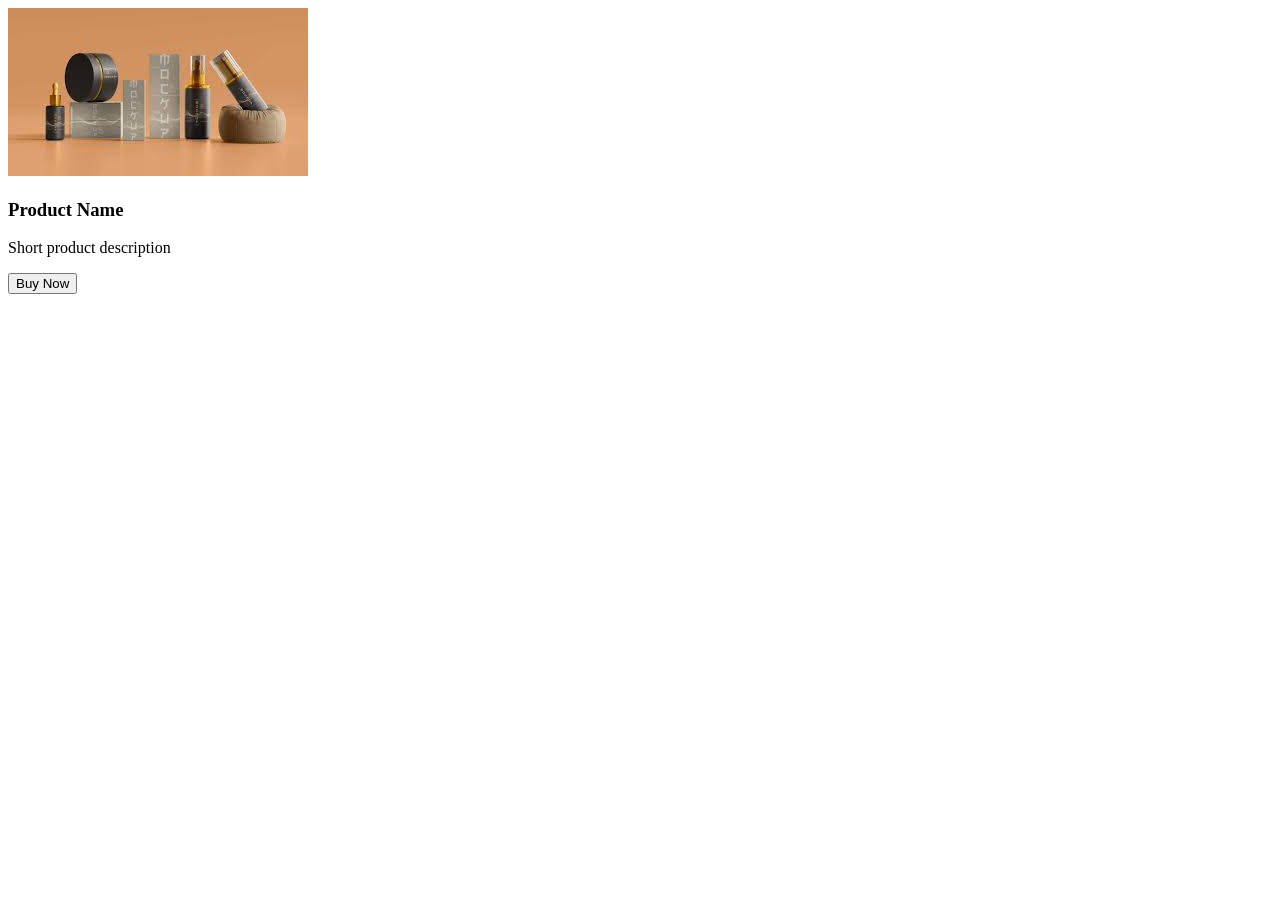
==== cards.html @ 90f3b343 "initial uploads" ====
<!DOCTYPE html>
<html lang="en">

<head>
  <meta charset="UTF-8">
  <meta name="viewport" content="width=device-width, initial-scale=1.0">
  <title>Product Cards</title>
  <link rel="stylesheet" href="css/style.css">
</head>

<body>

  <div class="card">

    <img src="images/product.jfif">

    <h3>Product Name</h3>

    <p>Short product description</p>

    <button>Buy Now</button>

  </div>

</body>

</html>
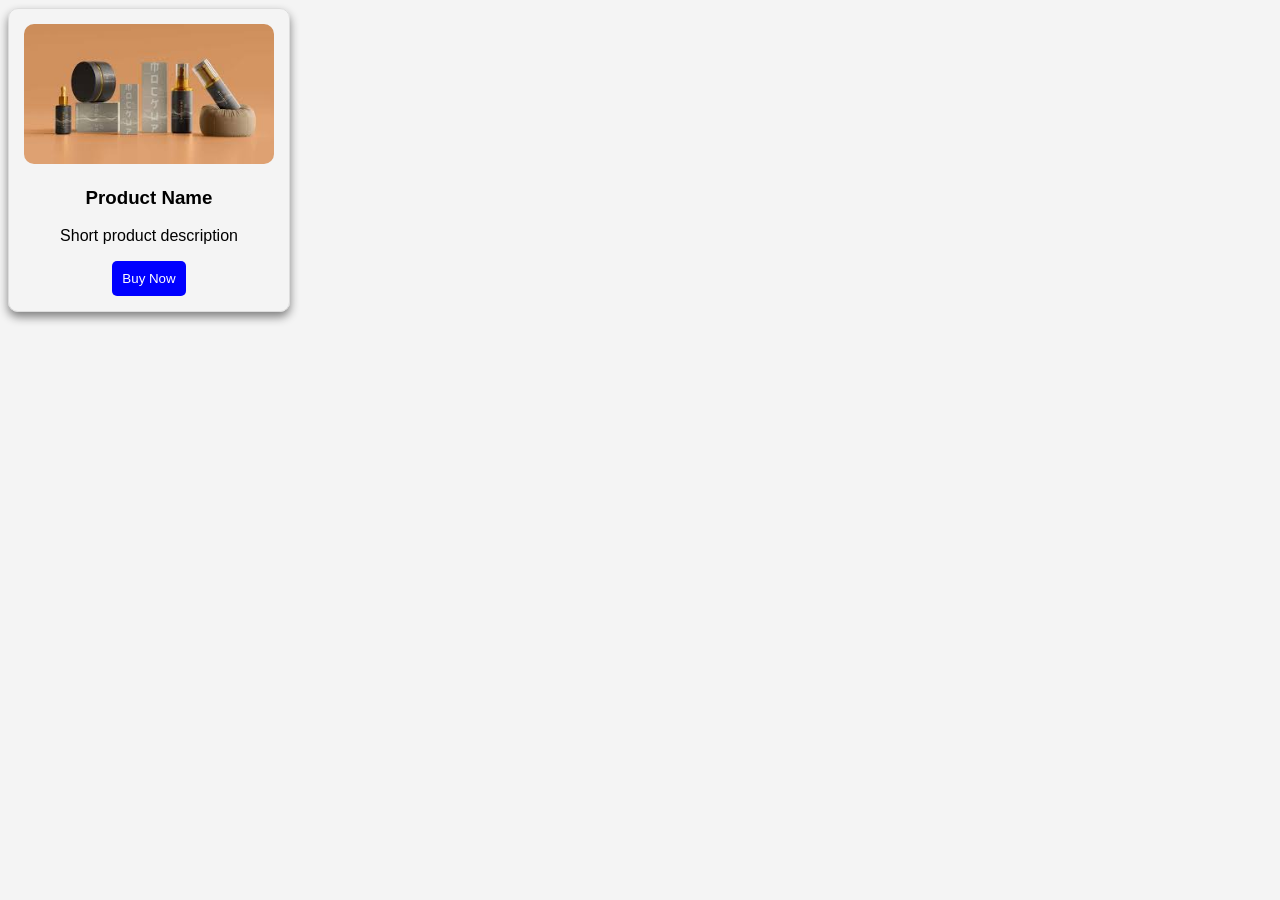
==== commit 23a3a207: "CSS linked" ====
--- a/cards.html
+++ b/cards.html
@@ -5,7 +5,7 @@
   <meta charset="UTF-8">
   <meta name="viewport" content="width=device-width, initial-scale=1.0">
   <title>Product Cards</title>
-  <link rel="stylesheet" href="css/style.css">
+  <link rel="stylesheet" href="CSS/style.css">
 </head>
 
 <body>
--- a/CSS/style.css
+++ b/CSS/style.css
@@ -0,0 +1,170 @@
+.form-container {
+  width: 300px;
+  margin: auto;
+  padding: 20px;
+  border: 1px solid gray;
+  border-radius: 10px;
+  box-shadow: 0px 0px 10px gray;
+}
+
+input,
+select {
+  width: 100%;
+  padding: 8px;
+  margin: 10px 0;
+  border: 1px solid gray;
+  border-radius: 5px;
+}
+
+input:focus {
+  border-color: blue;
+  outline: none;
+}
+
+button {
+  background: blue;
+  color: white;
+  padding: 10px;
+  border: none;
+  border-radius: 5px;
+  cursor: pointer;
+}
+
+button:hover {
+  background: darkblue;
+}
+
+.card {
+  width: 250px;
+  border: 1px solid #ddd;
+  border-radius: 10px;
+  padding: 15px;
+  text-align: center;
+  box-shadow: 0px 5px 10px gray;
+  transition: 0.3s;
+}
+
+.card img {
+  width: 100%;
+  border-radius: 10px;
+}
+
+.card:hover {
+  transform: scale(1.05);
+}
+
+.navbar {
+  list-style: none;
+  background: #333;
+  display: flex;
+}
+
+.navbar li {
+  margin: 0;
+}
+
+.navbar a {
+  display: block;
+  padding: 15px;
+  color: white;
+  text-decoration: none;
+}
+
+.navbar a:hover {
+  background: orange;
+}
+
+.box {
+  width: 100px;
+  height: 100px;
+  background: blue;
+  color: white;
+  margin: 20px;
+  display: flex;
+  align-items: center;
+  justify-content: center;
+}
+
+.rotate:hover {
+  transform: rotate(45deg);
+}
+
+.scale:hover {
+  transform: scale(1.5);
+}
+
+.translate:hover {
+  transform: translate(50px);
+}
+
+.gradient-text {
+  font-size: 40px;
+  background: linear-gradient(red, orange);
+  color: transparent;
+}
+
+.loader {
+  border: 5px solid lightgray;
+  border-top: 5px solid blue;
+  border-radius: 50%;
+  width: 50px;
+  height: 50px;
+  animation: spin 1s linear infinite;
+}
+
+@keyframes spin {
+  100% {
+    transform: rotate(360deg);
+  }
+}
+
+body {
+  font-family: Arial;
+  background: #f4f4f4;
+}
+
+header {
+  background: #333;
+  color: white;
+  padding: 20px;
+  text-align: center;
+}
+
+section {
+  padding: 20px;
+  margin: 10px;
+  background: white;
+  border-radius: 10px;
+}
+
+nav a {
+  color: white;
+  margin-right: 15px;
+  text-decoration: none;
+  padding: 8px;
+}
+
+nav a.active {
+  font-weight: bold;
+  text-decoration: underline;
+}
+
+table {
+  width: 100%;
+  border-collapse: collapse;
+}
+
+th,
+td {
+  padding: 10px;
+  border: 1px solid gray;
+  text-align: center;
+}
+
+tr:nth-child(even) {
+  background: #f2f2f2;
+}
+
+tr:hover {
+  background: #ddd;
+}
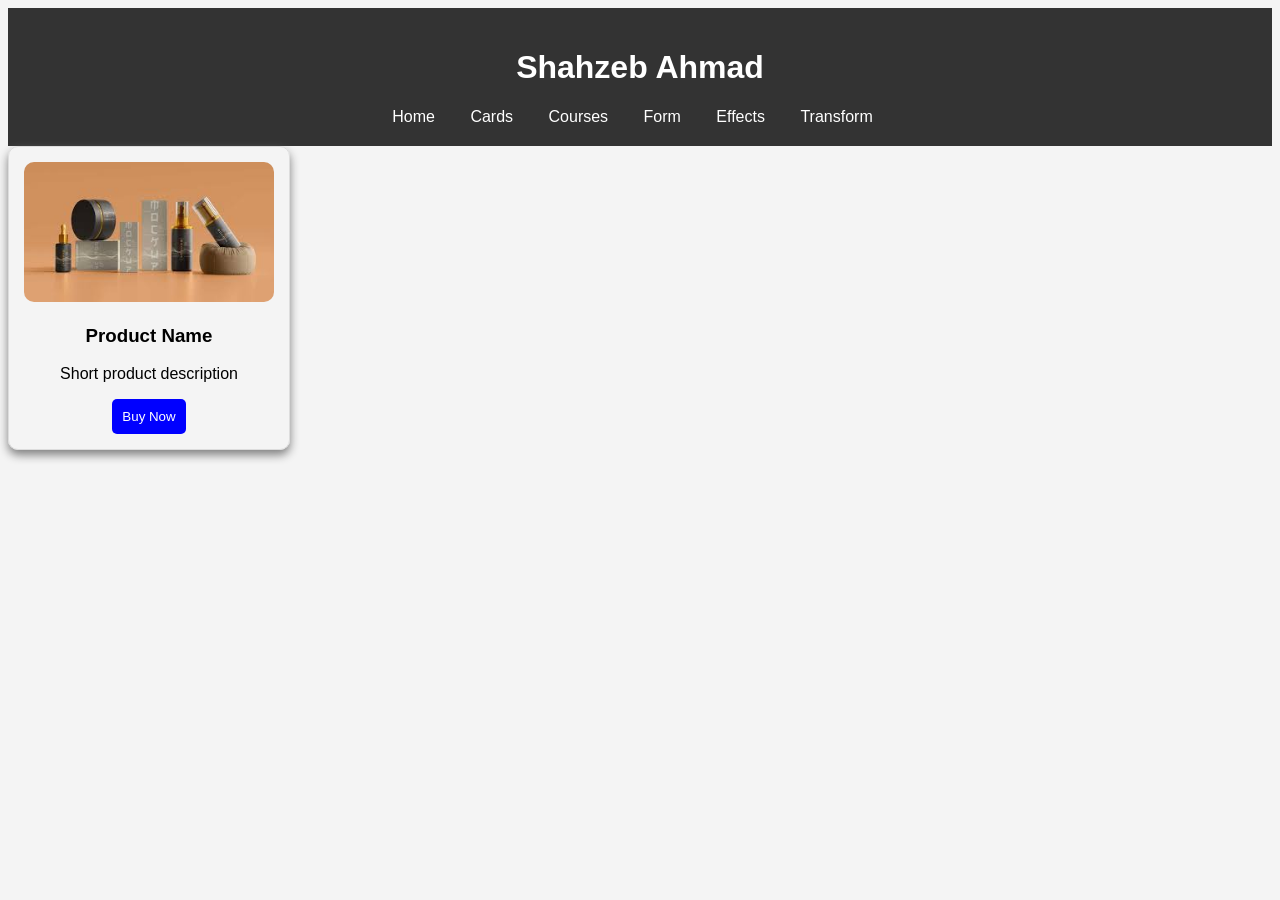
==== commit 7eabb5ff: "links created" ====
--- a/cards.html
+++ b/cards.html
@@ -9,7 +9,17 @@
 </head>
 
 <body>
-
+  <header>
+    <h1>Shahzeb Ahmad</h1>
+    <nav>
+      <a href="index.html">Home</a>
+      <a href="cards.html">Cards</a>
+      <a href="schedule.html">Courses</a>
+      <a href="form.html">Form</a>
+      <a href="effects.html">Effects</a>
+      <a href="transform.html">Transform</a>
+    </nav>
+  </header>
   <div class="card">
 
     <img src="images/product.jfif">
